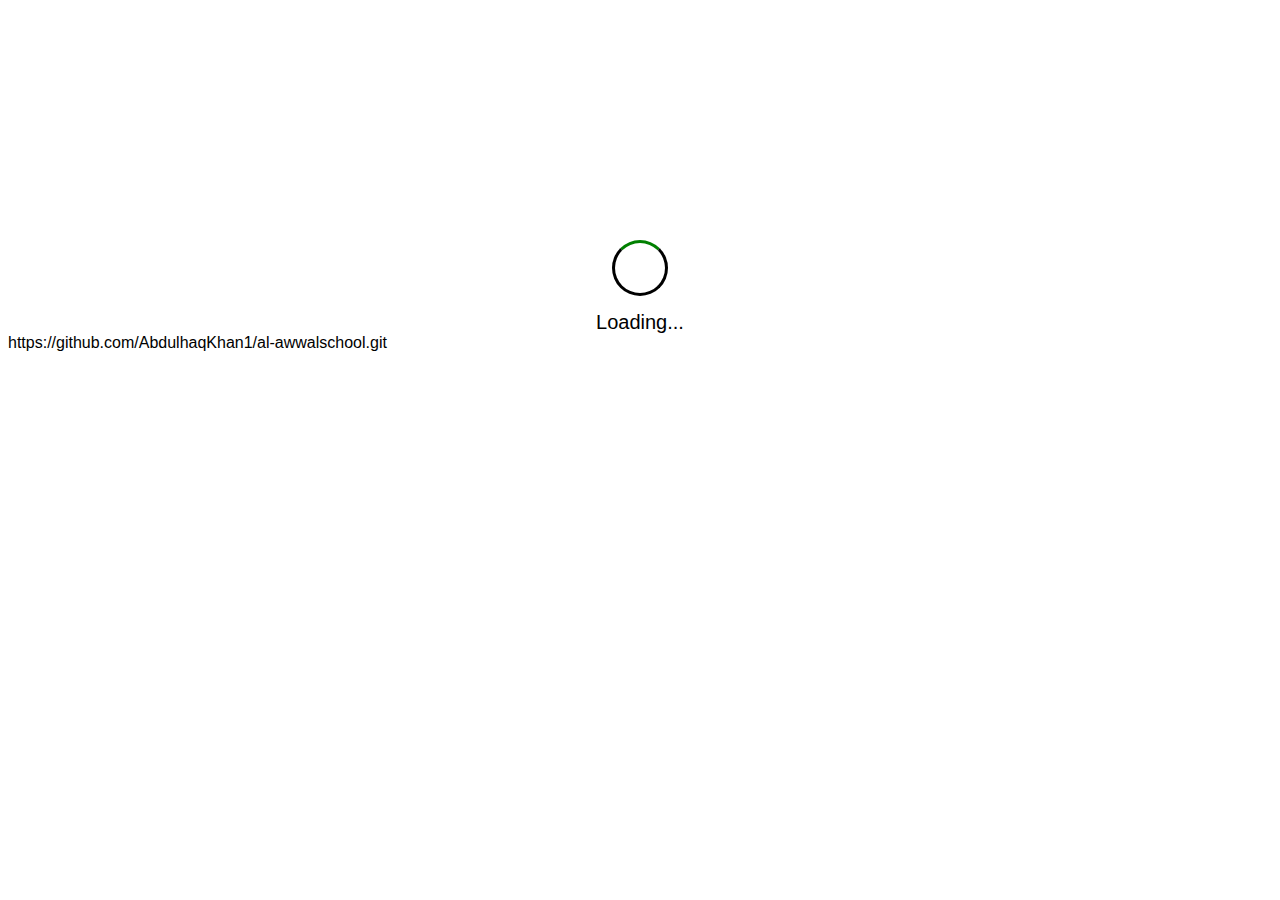
==== index.html @ d3f5a90e "Add files via upload" ====
<!DOCTYPE html>
<html lang="en">
<head>
    <meta charset="UTF-8">
    <meta name="viewport" content="width=device-width, initial-scale=1.0">
    <title>School Web</title>
    <link rel="stylesheet" href="school.css">
    <link rel="stylesheet" href="https://cdnjs.cloudflare.com/ajax/libs/font-awesome/6.6.0/css/all.min.css" integrity="sha512-Kc323vGBEqzTmouAECnVceyQqyqdsSiqLQISBL29aUW4U/M7pSPA/gEUZQqv1cwx4OnYxTxve5UMg5GT6L4JJg==" crossorigin="anonymous" referrerpolicy="no-referrer" />
</head>
<body>
    <div class="spinner"></div>
    <div id="loading">Loading...</div>
    <div id="message">
        
        <nav class="nav">  
                <img src="logo.jpg" alt="This is an image" class="logo">
        
        <div class="links">
            <a href="school.html" class="link">Home</a>
        <a href="contact.html" class="link">Contact us</a>
        <a href="about.html" class="link">About us</a>
        </div>
        </nav>
        <img src="OIP.jpg" alt="This is an image" class="body-img">
        </div>
      
    <script src="school.js"></script>
</body>
</html>




https://github.com/AbdulhaqKhan1/al-awwalschool.git
---- school.css ----
body {
    color: black;
  font-family: sans-serif;
  }
  
  /* nav {
    height: 3em;
    background: white;
    color: green;
    padding-top: 0.8em;
    position: fixed;
    top: 0;
    right: 0;
    left: 0;
    z-index: 700;
    display:flex;
    justify-content: space-around;
    box-shadow: 4px 4px 4px 4px green;
    border-bottom-left-radius: 30px;
    border-bottom-right-radius: 30px;
    margin-bottom: 1em;
  }
  
  .logo{
  height: 6em;
  width: 6em;
  object-fit: cover;
  border-radius: 50px;
   margin-top: 0.2em; 
  margin-bottom: 1em;
  font-size: 0.5em;
  text-align: center;
}

h1{
  text-align: center;
  color: black;
  margin-top: 5em;
}

h3{
  text-align: center;
  color: black;

}

ul{
  text-align: left;
  color: black;
}

h2{
  color: black;
  margin-top: 5em;
}

p{
  color:butter;
  width: 30em;
  text-align: center;
  margin: 0 auto;
  color: black;
}

.gallery{
  width: 30em;
  height: 20em;
  border-radius: 20px;
  object-fit: cover;
}

.der{
  text-align: center;
} */



  .spinner {
    border: 3px solid black;
    border-top: 3px solid green;
    border-radius: 70em;
    width: 50px;
    height: 50px;
    animation: spin 1s linear infinite;
    margin: 0 auto;
    margin-top: 15em;
  }
  
  @keyframes spin {
    0% { transform: rotate(0deg); }
    100% { transform: rotate(360deg); }
  }
  
  #loading {
    font-size: 20px;
    margin-top: 15px;
    text-align: center;
  }
  
  #message {
    display: none;
    font-size: 20px;
    color: black;
    margin-top: 15px;
    text-align: center;
    margin: 0 auto;
    margin-top: 5em;
  }

nav {
  position: fixed;
  top: 0;
  right: 0;
  left: 0;
  z-index: 700;
  display: flex;
  justify-content: space-between;
  padding: 1em 3em;
}

nav > img{
  width: 50px;
}

.links{
  list-style: none;
  display: flex;
  gap: 5em;
  margin: 0;
  padding: 0;
}

a{
  text-decoration: none;
  color: black;
}

a:hover{
  color: rgb(11, 68, 11);
}

.body-img{
  height: 15em;
  width: 100vw;
}
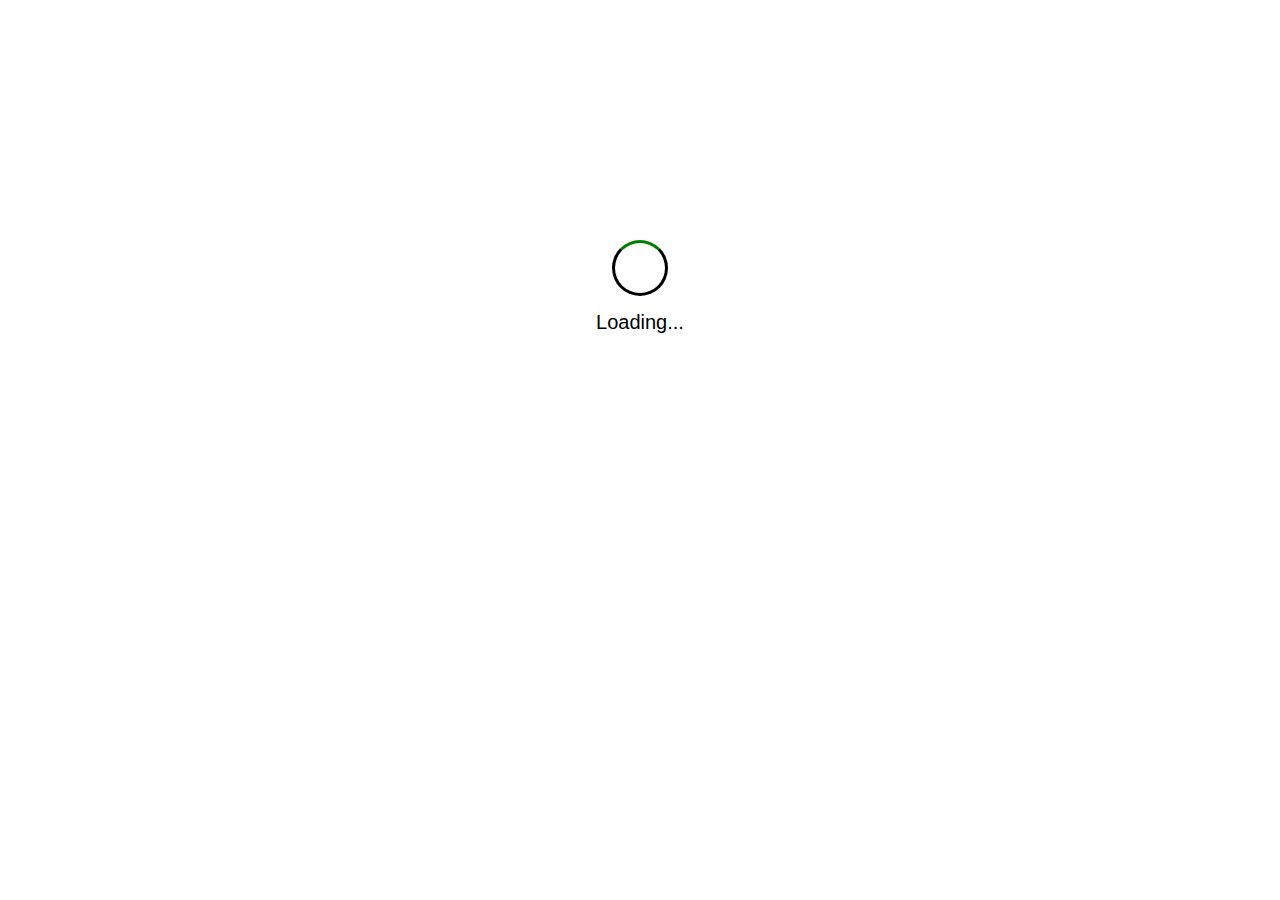
==== commit 5b1b95d0: "Add files via upload" ====
--- a/index.html
+++ b/index.html
@@ -12,23 +12,74 @@
     <div id="loading">Loading...</div>
     <div id="message">
         
-        <nav class="nav">  
+        <nav class="nav">
+            <div class="logo-container">
                 <img src="logo.jpg" alt="This is an image" class="logo">
+                <span>Al-Awwal School</span>
+            </div>
+            <div class="links">
+                <a href="index.html" class="link">Home</a>
+                <a href="contact.html" class="link">Contact us</a>
+                <a href="about.html" class="link">About us</a>
+            </div>
+        </nav>
+
+        <div class="image-container">
+    <img src="stock-photo.jpg" alt="Educational website template" class="body-img">
+    <div class="text-overlay">
+        <h1>Education <span class="key">is the key to Success</span></h1>
+        <p>Making an impact in Classrooms and Communities</p>
+    </div>
+</div>
+
+        <h1>Welcome Message</h1>
+        <p>Welcome to Al-Awwal School, where we celebrate diversity and unity! Our school is a welcoming community for great students, dedicated to nurturing an environment of respect, compassion, and mutual understanding. Here, every student is encouraged to reach their highest potential, grounded in academic excellence and personal growth. Together, we build a culture of inclusivity, where values of kindness, integrity, and respect for all are at the heart of our educational journey. Welcome to a school where everyone belongs and every student thrives!"
+
+        </p>
+
+        <img src="WhatsApp Image 202.jpg" alt="this is an image" class="Founder">
+        <h4>Founder</h4>
+        <p>Mr. Jamiu Adebiyi Okanlawon</p>
+
+         <h3>Letter to the propietor</h3>
+
+        <p>Welcome to Al-Awwal School! We are incredibly proud to introduce you to our founder and proprietor, he is, a visionary leader whose commitment to excellence, compassion, and innovation has shaped our school into the thriving educational community it is today.
+
+            Under Mr. Jamiu Adebiyi Okanlawon's leadership, Al-Awwal has grown into a place where every child feels welcomed, valued, and encouraged to reach their full potential. With a strong passion for both academic rigor and character development, Mr. Jamiu Adebiyi Okanlawon has created an environment that emphasizes not only knowledge but also kindness, respect, and integrity. Our students benefit immensely from a curriculum that is both challenging and inclusive, thanks to his guidance.
+            
+            He is has always envisioned a school that embraces diversity and promotes mutual respect among students of all backgrounds, including both Muslim and non-Muslim communities. This commitment to inclusivity enriches the learning experience and prepares our students to become thoughtful, well-rounded individuals.
+            
+            Beyond academic achievements, he is is admired by staff, students, and parents alike for his deep compassion, boundless energy, and dedication to every detail of school life. He is truly an inspiration to all of us, constantly motivating our staff to reach higher, think bigger, and do more for our students.
+            </p>
+
+        <h2>Letter to the Staffs(both teaching and non teaching)</h2>
+
+        <p>At Al-Awwal School, we are fortunate to have an extraordinary team of dedicated individuals, both teaching and non-teaching staff, who bring their hearts and expertise to our school every day. Their combined efforts are the backbone of our institution, shaping an environment that is vibrant, inclusive, and inspiring for all who walk through our doors.
+
+            Our teaching staff are truly exceptional educators. Every lesson they prepare, every moment they dedicate to their students, and every word of encouragement they offer comes from a place of genuine care and commitment. They have the remarkable ability to spark curiosity, nurture growth, and inspire young minds to reach new heights. Thanks to their hard work, our students are not only excelling academically but are also becoming kind, responsible individuals ready to face the world with confidence.
+            
+            Our non-teaching staff are just as integral to the success of Al-Awwal School. Often working behind the scenes, they ensure that our school runs smoothly and that our community feels safe, clean, and well-organized. From administrative duties to maintaining our facilities, these team members handle countless responsibilities that allow our school to thrive. Their hard work, though less visible, is deeply valued and appreciated by students, staff, and parents alike.
+            
+            Together, our staff embody the spirit of Al-Awwal through their teamwork, dedication, and kindness. Their contributions go far beyond job descriptions; they make our school a family. It is because of their tireless efforts that we are able to provide our students with a nurturing, supportive, and inspiring educational experience.
+            
+            We are grateful for the passion, professionalism, and care that our staff bring to their roles. They truly make Al-Awwal School a place of excellence, and we are proud to have each of them as part of our community.</p>
+
+        <footer>
+            <p>&copy;2024 Khan codez. All rights reserved.</p>
+
+            <div class="dev">
+                <a href="https://wa.me/+2347039050611">
+                    <i class="fa-brands fa-whatsapp"></i></a>
+                <a href="https://www.instagram.com/youngkheedofficial?utm_source=qr&igsh=ZmdiNThwMjc1NzF2">
+                    <i class="fa-brands fa-instagram"></i></a>
+                <a href="https://twitter.com/AbdulhaqKh60916">
+                    <i class="fa-brands fa-x-twitter"></i></a>
+            </div>
         
-        <div class="links">
-            <a href="school.html" class="link">Home</a>
-        <a href="contact.html" class="link">Contact us</a>
-        <a href="about.html" class="link">About us</a>
-        </div>
-        </nav>
-        <img src="OIP.jpg" alt="This is an image" class="body-img">
+        </footer>
+
         </div>
       
     <script src="school.js"></script>
 </body>
-</html>
-
-
-
-
-https://github.com/AbdulhaqKhan1/al-awwalschool.git+</html>--- a/school.css
+++ b/school.css
@@ -2,78 +2,6 @@
     color: black;
   font-family: sans-serif;
   }
-  
-  /* nav {
-    height: 3em;
-    background: white;
-    color: green;
-    padding-top: 0.8em;
-    position: fixed;
-    top: 0;
-    right: 0;
-    left: 0;
-    z-index: 700;
-    display:flex;
-    justify-content: space-around;
-    box-shadow: 4px 4px 4px 4px green;
-    border-bottom-left-radius: 30px;
-    border-bottom-right-radius: 30px;
-    margin-bottom: 1em;
-  }
-  
-  .logo{
-  height: 6em;
-  width: 6em;
-  object-fit: cover;
-  border-radius: 50px;
-   margin-top: 0.2em; 
-  margin-bottom: 1em;
-  font-size: 0.5em;
-  text-align: center;
-}
-
-h1{
-  text-align: center;
-  color: black;
-  margin-top: 5em;
-}
-
-h3{
-  text-align: center;
-  color: black;
-
-}
-
-ul{
-  text-align: left;
-  color: black;
-}
-
-h2{
-  color: black;
-  margin-top: 5em;
-}
-
-p{
-  color:butter;
-  width: 30em;
-  text-align: center;
-  margin: 0 auto;
-  color: black;
-}
-
-.gallery{
-  width: 30em;
-  height: 20em;
-  border-radius: 20px;
-  object-fit: cover;
-}
-
-.der{
-  text-align: center;
-} */
-
-
 
   .spinner {
     border: 3px solid black;
@@ -107,39 +35,204 @@
     margin-top: 5em;
   }
 
-nav {
+nav > img{
+  width: 50px;
+}
+
+.links{
+  list-style: none;
+  display: flex;
+  gap: 5em;
+  margin: 0;
+  padding: 0;
+}
+
+a{
+  text-decoration: none;
+  color: black;
+}
+
+a:hover{
+  color: rgb(11, 68, 11);
+}
+
+.body-img{
+  height: 30em;
+  width: 100vw;
+  object-fit: cover;
+  filter: contrast(1.1) brightness(0.9);
+}
+
+.icon {
+  width: 15em;
+  font-size: 1.5em;
+  border-radius: 20px;
+  padding: 1.5em;
+  display: flex;
+  justify-content: space-around;
+  margin: 0 auto;
+  margin-top: 4em;
+  background: rgb(45, 182, 45);
+  font-weight: 300;
+}
+
+header {
+  text-align: center;
+  margin-top: 2em;
+}
+
+.Founder{
+  border-radius: 50%;
+  height: 15em;
+  width: 15em;
+  margin-inline-start: auto;
+  object-fit: cover;
+}
+
+.nav {
+  z-index: 700;
+  display: flex;
+  justify-content: space-between;
+  align-items: center;
   position: fixed;
   top: 0;
   right: 0;
   left: 0;
-  z-index: 700;
-  display: flex;
-  justify-content: space-between;
-  padding: 1em 3em;
-}
-
-nav > img{
-  width: 50px;
-}
-
-.links{
-  list-style: none;
+  padding: 0.5em;
+  font-size: 1.1em;
+  max-width: 100%;
+  box-shadow: 8px 8px 8px  rgb(45, 182, 45);
+  height: 3.5em;
+  background-color: #fff;
+}
+
+.logo-container {
+  display: flex;
+  align-items: center;
+  gap: 1em;
+}
+
+.logo {
+  height: 2em;
+  width: auto;
+}
+
+.links {
   display: flex;
   gap: 5em;
-  margin: 0;
-  padding: 0;
-}
-
-a{
+}
+
+.link {
   text-decoration: none;
-  color: black;
-}
-
-a:hover{
-  color: rgb(11, 68, 11);
-}
-
-.body-img{
-  height: 15em;
-  width: 100vw;
+  color: #333;
+  font-weight: 500;
+}
+
+.link:hover {
+  color: rgb(45, 182, 45);
+}
+
+@media (max-width: 600px) {
+  .nav {
+      flex-direction: column;
+      align-items: flex-start;
+      padding: 0.5em;
+  }
+  .links {
+      flex-direction: column;
+      width: 100%;
+  }
+  .link {
+      padding: 0.5em 0;
+  }
+}
+
+.image-container {
+  position: relative;
+  display: inline-block;
+}
+
+.body-img {
+  width: 99em;
+  height: auto;
+}
+
+.text-overlay {
+  position: absolute;
+  top: 20%;
+  left: 10%;
+  color: white;
+  text-align: left;
+}
+
+.text-overlay h3 {
+  font-size: 2em;
+  font-weight: bold;
+}
+
+.text-overlay p {
+  font-size: 1em;
+}
+
+img{
+  color: rgba(0, 0, 0, 0.10);
+}
+
+.key{
+  font-weight: 400;
+}
+
+.Address{
+  margin-top: 7em;
+}
+
+h3{
+  margin-top: 2em;
+  background: rgb(45, 182, 45);
+  padding: 0.5em;
+  border-radius: 20px;
+  width: 10em;
+  margin-left: 2em;
+  font-weight: 500;
+}
+
+h3{
+  margin-top: 2em;
+  background: rgb(45, 182, 45);
+  padding: 0.5em;
+  border-radius: 20px;
+  width: 10em;
+  margin-left: 2em;
+  font-weight: 500;
+}
+
+h1{
+  margin-top: 4em;
+}
+
+h2{
+  margin-top: 2em;
+  background: rgb(45, 182, 45);
+  padding: 0.5em;
+  border-radius: 20px;
+  width: 30em;
+  margin-left: 1.4em;
+  font-weight: 500;
+}
+
+ul{
+  text-align: start;
+  margin-left: 1.4em;
+}
+
+footer {
+  text-align: center;
+  margin-top: 2em;
+  padding: 1em;
+  background: #f1f1f1;
+  border-top: 1px solid #ccc;
+}
+
+p{
+  line-height: 2em;
 }